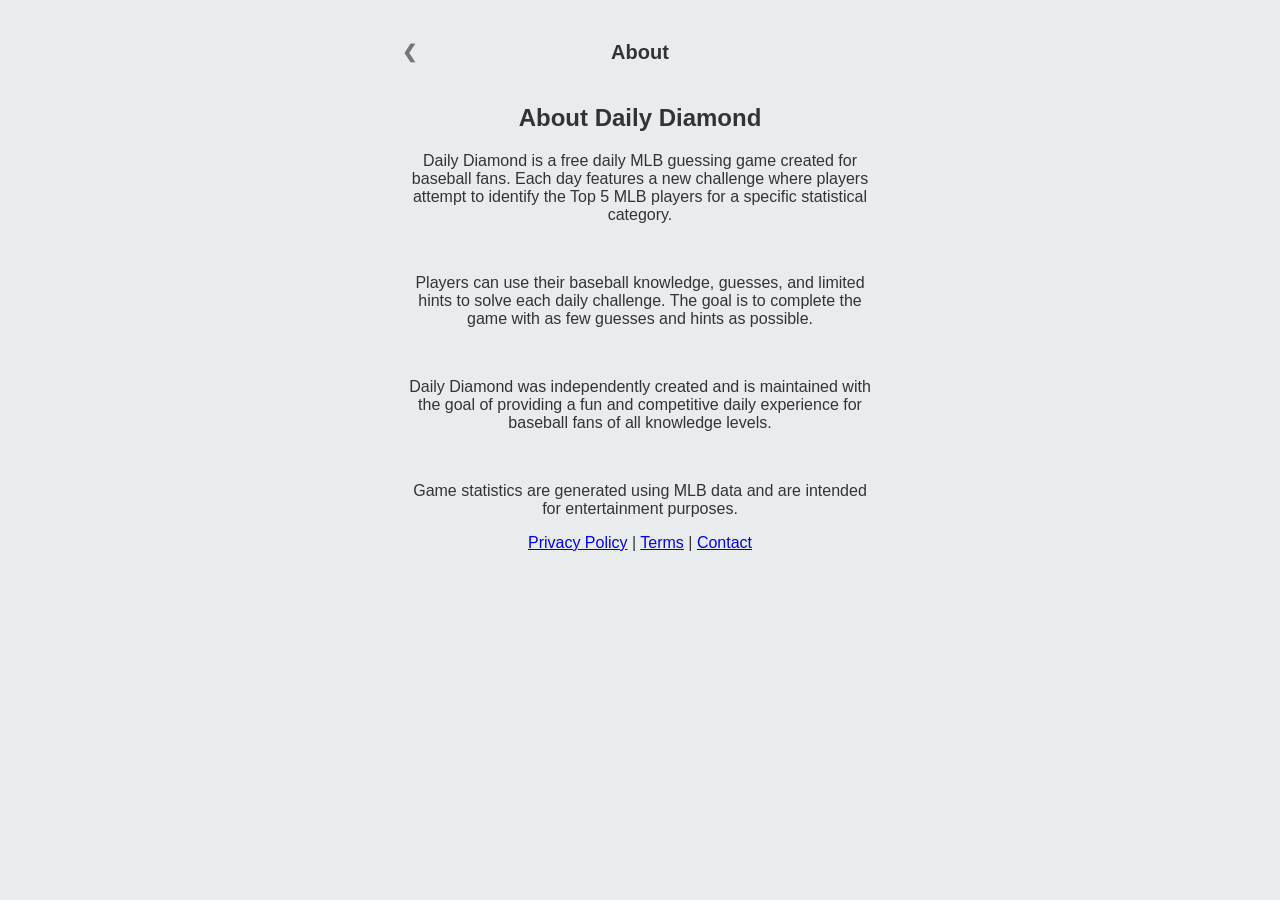
==== about.html @ db7a95ab "other pages" ====
<!DOCTYPE html>
<html>
<head>
  <title>About Daily Diamond</title>
  <link rel="stylesheet" href="css/style.css">
</head>

<body>

<div class="top-bar">
  <button class="icon-btn" onclick="window.location.href='index.html'">
    ❮
  </button>

  <div class="title">
    About
  </div>

  <div></div>
</div>


<div class="container">

<h2>About Daily Diamond</h2>

<p>
Daily Diamond is a free daily MLB guessing game created for baseball fans.
Each day features a new challenge where players attempt to identify the Top 5
MLB players for a specific statistical category.
</p>

<br>

<p>
Players can use their baseball knowledge, guesses, and limited hints to solve
each daily challenge. The goal is to complete the game with as few guesses and
hints as possible.
</p>

<br>

<p>
Daily Diamond was independently created and is maintained with the goal of
providing a fun and competitive daily experience for baseball fans of all
knowledge levels.
</p>

<br>

<p>
Game statistics are generated using MLB data and are intended for
entertainment purposes.
</p>

</div>


<footer class="footer">
  <a href="privacy.html">Privacy Policy</a> |
  <a href="terms.html">Terms</a> |
  <a href="contact.html">Contact</a>
</footer>


</body>
</html>
---- css/style.css ----
:root {
  --bg: #e9ecef;
  --card: white;
  --text: #333;
  --muted: #777;
  --border: #ddd;
  --blue: #007bff;
  --blue-dark: #0056b3;

  --green: #28a745;
  --yellow: #ffc107;
  --red: #dc3545;
  --gray: #6c757d;
}



* {
  box-sizing: border-box;
}

body {
  margin: 0;

  font-family: "Nunito", sans-serif;
  font-weight: 400;

  background: var(--bg);
  color: var(--text);

  display: flex;
  flex-direction: column;
  align-items: center;

  min-height: 100vh;

  padding-top: 30px;

  -webkit-text-size-adjust: 100%;
}


.container {

  width:100%;
  max-width:500px;

  padding:0 12px;

  text-align:center;

  position:relative;
}

.top-bar {

  width:100%;
  max-width:500px;

  margin:0 auto 10px;

  display:grid;

  grid-template-columns:50px 1fr 50px;

  align-items:center;
}


.left {
  justify-self:start;
}


.right {
  justify-self:end;
}


.title {

  text-align:center;

  font-size:20px;

  font-weight:bold;
}

.icon-btn {

  width:38px;
  height:38px;

  display:flex;

  align-items:center;
  justify-content:center;

  border:none;

  border-radius:50%;

  background:transparent;

  color:#767676;

  cursor:pointer;

  font-size:18px;

  font-weight:bold;

  line-height:1;
}


.icon-btn:hover {

  background:rgba(118,118,118,.12);

  color:#555;
}


.top-input {

  display:flex;

  justify-content:space-between;

  align-items:center;

  width:calc(100% - 32px);

  padding:5px;

  margin:0 auto;

  font-size:14px;

  color:#4d4d4d;
}


.input-wrapper {

  position:relative;

  width:100%;
}


input {

  width:100%;

  padding:14px;

  font-size:16px;

  border-radius:12px;

  border:2px solid #ccc;

  outline:none;

}


input:focus {

  border-color:var(--blue);

  box-shadow:0 0 8px rgba(0,123,255,.25);
}



.guess-counter {

  font-size:14px;

  color:#666;

  margin-bottom:6px;

  text-align:left;
}


.message {

  margin-top:6px;

  font-size:13px;

  color:#d93025;

  text-align:left;

  min-height:18px;
}


#gameTitle {

  margin:10px 0 15px;

  font-size:16px;

  font-weight:600;

  color:#333;
}



.dropdown {

  position:absolute;

  top:calc(100% + 6px);

  left:0;

  width:100%;

  background:white;

  border-radius:12px;

  box-shadow:0 10px 25px rgba(0,0,0,.15);

  max-height:240px;

  overflow-y:auto;

  display:none;

  z-index:9999;

  text-align:left;

  -webkit-overflow-scrolling:touch;
}


.item {

  display:flex;

  align-items:center;

  gap:10px;

  padding:8px 12px;

  cursor:pointer;

  border-bottom:1px solid #eee;
}


.item:hover {

  background:#f0f6ff;
}


.item.active {

  background:#dbe9ff;
}


.dropdown-headshot {

  width:28px;

  height:28px;

  border-radius:50%;

  object-fit:cover;
}



.board {

  margin-top:20px;

  text-align:left;
}


#lastGuess {

  min-height:42px;
}


#lastGuess:empty {

  display:none;
}


.row,
.rowGuess {

  margin-bottom:8px;

  padding:10px;

  border-radius:12px;

  display:flex;

  justify-content:space-between;

  font-weight:500;

  background:white;
}


.row {

  box-shadow:0 2px 3px rgba(0,0,0,.08);
}


.rowGuess {

  border:2px solid #3f3f3f;
}




.rank {

  width:40px;

  font-weight:bold;
}


.name {

  flex:1;
}


.value {

  width:45px;

  text-align:center;

  font-weight:bold;
}



.top5 {
  background:#d4edda;
}


.top10 {
  background:#fff3cd;
}


.top25 {
  background:#f8d7da;
}


.ranked {
  background:#e2e3e5;
}


.other {
  background:#c6c7c9;
}


button {

  font-family:"Nunito", sans-serif;

  font-weight:600;

  background:var(--blue);

  color:white;

  border:none;

  padding:14px 18px;

  font-size:16px;

  border-radius:12px;

  cursor:pointer;

  min-height:44px;
}


button:hover {

  background:var(--blue-dark);
}


button:focus-visible {

  outline:3px solid #80bdff;
}


.popup {

  position:fixed;

  inset:0;

  background:rgba(0,0,0,.7);

  display:none;

  justify-content:center;

  align-items:center;

  z-index:99999;
}


.popup-content {

  background:white;

  padding:25px;

  border-radius:16px;

  width:90%;

  max-width:400px;

  text-align:center;
}


#username {

  margin-bottom:15px;

  padding:8px;
}


#playerIdPopup button {

  margin-top:10px;

  padding:8px 20px;
}


#loginYesBtn,
#loginNoBtn {

  margin:10px;

  padding:8px 20px;
}



.score-stats {

  display:flex;

  flex-direction:column;

  gap:10px;

  margin:15px 0;

  font-size:18px;

  font-weight:600;
}


.score-row {

  display:flex;

  justify-content:center;

  align-items:center;

  gap:10px;
}


.dot {

  width:14px;

  height:14px;

  border-radius:50%;

  display:inline-block;

  flex-shrink:0;
}


.dot.green {
  background:var(--green);
}


.dot.yellow {
  background:var(--yellow);
}


.dot.red {
  background:var(--red);
}


.dot.gray {
  background:var(--gray);
}



.result-card {

  width:100%;

  max-width:300px;

  margin:12px auto 0;

  padding:10px 12px;

  border:2px solid #c2c2c2;

  border-radius:8px;

  background:transparent;

  text-align:center;

  display:none;
}


.result-card h3 {

  margin:0 0 8px;

  font-size:16px;

  font-weight:700;
}


.result-buttons {

  display:flex;

  justify-content:center;

  gap:10px;

  margin-top:15px;
}


.result-buttons button {

  flex:1;

  max-width:140px;

  padding:8px 10px;

  font-size:14px;

  min-height:40px;
}


.menu-wrapper {

  position:relative;

  display:inline-block;
}


.menu {

  position:absolute;

  top:calc(100% + 8px);

  right:0;

  width:180px;

  padding:8px;

  background:white;

  border-radius:10px;

  box-shadow:0 4px 12px rgba(0,0,0,.2);

  display:flex;

  flex-direction:column;

  gap:6px;

  z-index:1000;
}


.menu-btn {

  width:100%;

  padding:8px 12px;

  background:transparent;

  color:#333;

  border:none;

  border-radius:8px;

  text-align:left;

  font-size:14px;

  min-height:auto;
}


.menu-btn:hover {

  background:#f2f2f2;

  color:#333;
}

.menu-player {
    text-align: center;
    padding-bottom: 15px;
    border-bottom: 1px solid #ddd;
}


.hidden {

  display:none;
}



.last5games {

  width:100%;

  max-width:300px;

  margin:12px auto 0;

  padding:10px 12px;

  background:transparent;

  border:2px solid #c2c2c2;

  border-radius:8px;

  text-align:center;
}


.last5games h4 {

  margin:0 0 8px;

  font-size:14px;

  font-weight:600;

  color:#333;
}


.day-buttons {

  display:flex;

  justify-content:center;

  gap:4px;

}


.day-btn {

  padding:6px 8px;

  font-size:12px;

  border-radius:6px;

  min-width:48px;

  border:1px solid #ccc;
}

#calendarButton {

  margin-top:12px;

  width:256px;

  padding:6px 8px;

  font-size:13px;

  border-radius:6px;

  min-height:32px;

  height:32px;

  display:block;

  margin-left:auto;

  margin-right:auto;

}

.day-btn.completed,
.calendarDay.completed {

  background:#4caf50;

  color:white;

  border-color:#4caf50;
}


.day-btn.notStarted,
.calendarDay.notStarted {

  background:#ddd;

  color:#777;

  border-color:#ccc;
}


.day-btn.failed,
.calendarDay.failed {

  background:#af4c4c;

  color:white;

  border-color:#af4c4c;
}


.day-btn.incomplete,
.calendarDay.incomplete {

  background:#c7a74e;

  color:white;

  border-color:#c7a74e;
}

.calendarDay.future {
    background:#636363;

    color:#878686;

    border-color:#636363;
}



.leaderboard {

  width:100%;

  max-width:300px;

  margin:12px auto 0;

  padding:10px 12px;

  border:2px solid #c2c2c2;

  border-radius:8px;

  background:transparent;

  text-align:center;
}


.leaderboard h3 {

  margin:0 0 8px;

  font-size:14px;

  font-weight:600;

  color:#333;
}


#leaderboardList {

  display:flex;

  flex-direction:column;

  gap:6px;
}


.leaderboard-header,
.leaderboard-row,
.stat-header,
#leaderboardStatHeader {

  display:grid;

  grid-template-columns:40px 1fr 65px 45px;

  align-items:center;

  padding:6px 4px;
}


.leaderboard-header,
.stat-header,
#leaderboardStatHeader {

  padding:6px 4px 4px;

  margin-bottom:4px;

  border-bottom:1px solid #ddd;

  font-size:11px;

  font-weight:700;

  color:#777;

  text-transform:uppercase;
}


.leaderboard-row {

  border-bottom:1px solid #ddd;
}


.leaderboard-row:last-child {

  border-bottom:none;
}


.leaderboard-header span:nth-child(1),
.leaderboard-row span:nth-child(1) {

  text-align:left;
}


.leaderboard-header span:nth-child(2),
.leaderboard-row span:nth-child(2) {

  text-align:left;
}


.leaderboard-header span:nth-child(3),
.leaderboard-row span:nth-child(3),
.leaderboard-header span:nth-child(4),
.leaderboard-row span:nth-child(4) {

  text-align:center;

  font-weight:700;
}


.stat-header .stat-label,
#leaderboardStatHeader .stat-label {

  text-align:center;

  width:45px;
}
.stat-header {

    margin-top:35px;

}


.leaderboard-popup h2 {

  position:sticky;

  top:0;

  background:white;

  padding:10px 0;
}


.leaderboard-list {

  max-height:60vh;

  overflow-y:auto;

  display:flex;

  flex-direction:column;

  gap:8px;

  margin-bottom:18px;

  -webkit-overflow-scrolling:touch;

  scrollbar-gutter:stable;
}


.leaderboard-btn {

  width:160px;

  padding:8px 12px;

  font-size:14px;

  margin:45px auto 0;

  display:block;
}



.game-date {

  font-size:18px;

  font-weight:bold;

  line-height:1;
}


.game-info {

  display:flex;

  align-items:center;

  gap:18px;
}


.guess-info {

  display:flex;

  align-items:center;

  gap:4px;
}


.guess-label {

  font-size:14px;

  color:#666;

  line-height:18px;

  align-self:flex-end;

  transform:translateY(1px);
}


.guess-number {

  font-size:18px;

  font-weight:bold;

  line-height:18px;
}



@media(max-width:480px) {


  .container {

    padding:0 10px;
  }


  h2 {

    font-size:20px;
  }


  #gameTitle {

    font-size:14px;
  }


  .row,
  .rowGuess {

    font-size:14px;

    padding:8px;
  }

}

#calendarGrid {
    display:grid;
    grid-template-columns:repeat(7, minmax(0, 1fr));
    gap:5px;

    width:100%;
    max-width:340px;
    margin:10px auto 0;
}
.calendarDay {
    width:100%;
    aspect-ratio:1 / 1;

    display:flex;
    justify-content:center;
    align-items:center;

    border-radius:8px;

    font-weight:bold;
    cursor:pointer;

    font-size:14px;
}


.calendar-header {

    display:flex;

    justify-content:space-between;

    align-items:center;

    margin-bottom:15px;

}


.calendar-header h2 {

    margin:0;

    font-size:18px;

    font-weight:700;

    color:#333;

}


#prevMonth,
#nextMonth {

    width:36px;

    height:36px;

    min-height:36px;

    padding:0;

    display:flex;

    justify-content:center;

    align-items:center;

    font-size:16px;

    border-radius:50%;

}



#calendarGrid {

    margin-top:10px;

}


#closeCalendar {

    display:block;

    width:100%;

    max-width:220px;

    margin:18px auto 0;

    padding:8px 12px;

    font-size:14px;

    min-height:38px;

    border-radius:8px;

}

.calendar-header {
    display:flex;
    align-items:center;
    justify-content:space-between;

    width:100%;
    margin-bottom:15px;
}


.calendar-header h2 {
    margin:0;
    font-size:18px;
}

#leaderboardList .row {
    display:flex;
    justify-content:space-between;
    text-align:left;
}

#leaderboardList .name {
    text-align:left;
}

.ad-container {
    width: 100%;
    max-width: 728px;
    margin: 25px auto;
    text-align: center;
}

.how-to-card {

  width:100%;

  max-width:400px;

  margin:12px auto 0;

  padding:10px 12px;

  border:2px solid #c2c2c2;

  border-radius:8px;

  background:#c2c2c2;

  text-align:center;

  display:none;

}


.how-to-card h3 {

  margin:0 0 8px;

  font-size:16px;

  font-weight:700;

}

.how-to-card p {

  margin:6px 0;

  font-size:14px;

}

.hint-message {
    display: flex;
    justify-content: space-between;
    align-items: center;
    margin-top: 8px;
    min-height: 18px;
}

#message {
    flex: 1;
    margin: 0;
    font-size: 13px;
    color: #d93025;
    text-align: left;
}

#hint {
    margin: 0;
    font-size: 13px;
    color: #666;
    text-align: right;
    white-space: nowrap;
}



.warning-box {
    background: #ffe5e5;
    border: 2px solid #d32f2f;
    border-radius: 8px;
    padding: 12px;
    margin: 15px 0;
    text-align: center;
}

.warning-box h2 {
    color: #d32f2f;
    margin: 0;
    font-size: 20px;
    font-weight: 800;
}

.warning-box p {
    color: #b71c1c;
    margin-top: 6px;
    font-size: 14px;
    font-weight: 600;
}


.rating-leaderboard {

    width:100%;

    max-width:500px;

    margin:12px auto 0;

    padding:10px 12px;

    border:2px solid #c2c2c2;

    border-radius:8px;

    overflow-x:auto;

}


.rating-leaderboard h3 {

    margin:0 0 8px;

    font-size:14px;

    font-weight:600;

}


.rating-header,
.rating-row {

    min-width:430px;

    display:grid;

    grid-template-columns:
        20px
        90px
        55px
        30px
        30px
        30px
        35px
        45px
        45px
        45px
        55px;

    align-items:center;

    gap:4px;

    text-align:center;

    font-size:12px;

}

.player-name {
    text-align: left;
}

.rating-leaderboard h3 {

    margin:0 0 8px;

    text-align:center;

}

.rating-header {

    font-weight:bold;

    color:#777;

    border-bottom:1px solid #ddd;

    padding-bottom:5px;

}


.rating-row {

    padding:7px 0;

    border-bottom:1px solid #ddd;

}


.rating-row span:nth-child(2) {

    text-align:left;

}

.rating-info {
  margin-top: 20px;
  text-align: left;
}

.rating-info h2 {
  text-align: center;
  margin-bottom: 10px;
}

.rating-info p {
  margin: 8px 0;
}

.rating-info ul {
  margin: 10px 0;
  padding-left: 25px;
}

.leaderboard-header a {
  color: inherit;
  text-decoration: underline;
  padding: 2px 5px;
  border-radius: 4px;
  transition: background 0.2s ease;
}

.leaderboard-header a:hover {
  background: #e0e0e0;
  text-decoration: underline;
}
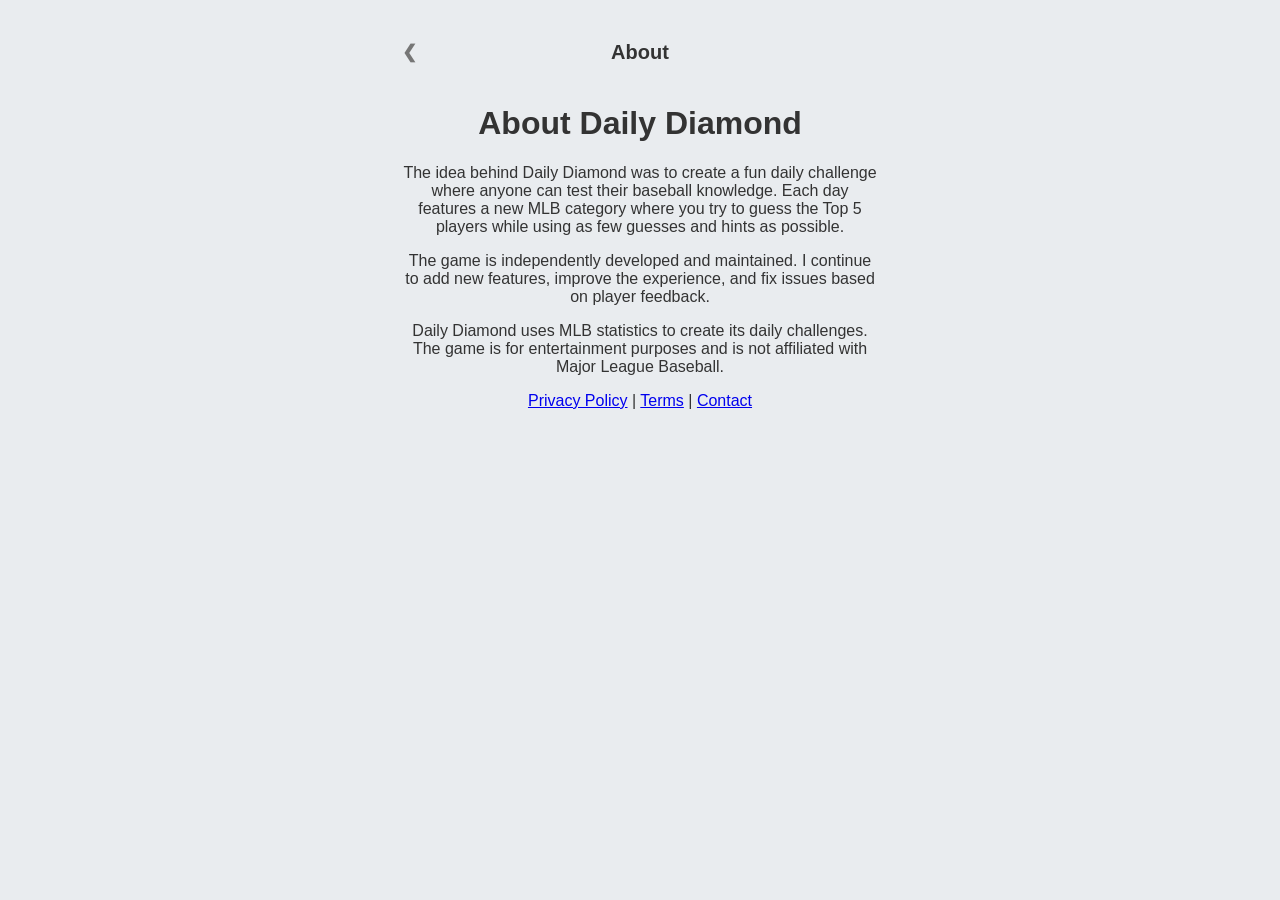
==== commit 5b03a20c: "less formal pages" ====
--- a/about.html
+++ b/about.html
@@ -21,38 +21,24 @@
 
 
 <div class="container">
+    <h1>About Daily Diamond</h1>
 
-<h2>About Daily Diamond</h2>
+    <p>
+    The idea behind Daily Diamond was to create a fun daily challenge where anyone
+    can test their baseball knowledge. Each day features a new MLB category where
+    you try to guess the Top 5 players while using as few guesses and hints as
+    possible.
+    </p>
 
-<p>
-Daily Diamond is a free daily MLB guessing game created for baseball fans.
-Each day features a new challenge where players attempt to identify the Top 5
-MLB players for a specific statistical category.
-</p>
+    <p>
+    The game is independently developed and maintained. I continue to add new
+    features, improve the experience, and fix issues based on player feedback.
+    </p>
 
-<br>
-
-<p>
-Players can use their baseball knowledge, guesses, and limited hints to solve
-each daily challenge. The goal is to complete the game with as few guesses and
-hints as possible.
-</p>
-
-<br>
-
-<p>
-Daily Diamond was independently created and is maintained with the goal of
-providing a fun and competitive daily experience for baseball fans of all
-knowledge levels.
-</p>
-
-<br>
-
-<p>
-Game statistics are generated using MLB data and are intended for
-entertainment purposes.
-</p>
-
+    <p>
+    Daily Diamond uses MLB statistics to create its daily challenges. The game is
+    for entertainment purposes and is not affiliated with Major League Baseball.
+    </p>
 </div>
 
 
